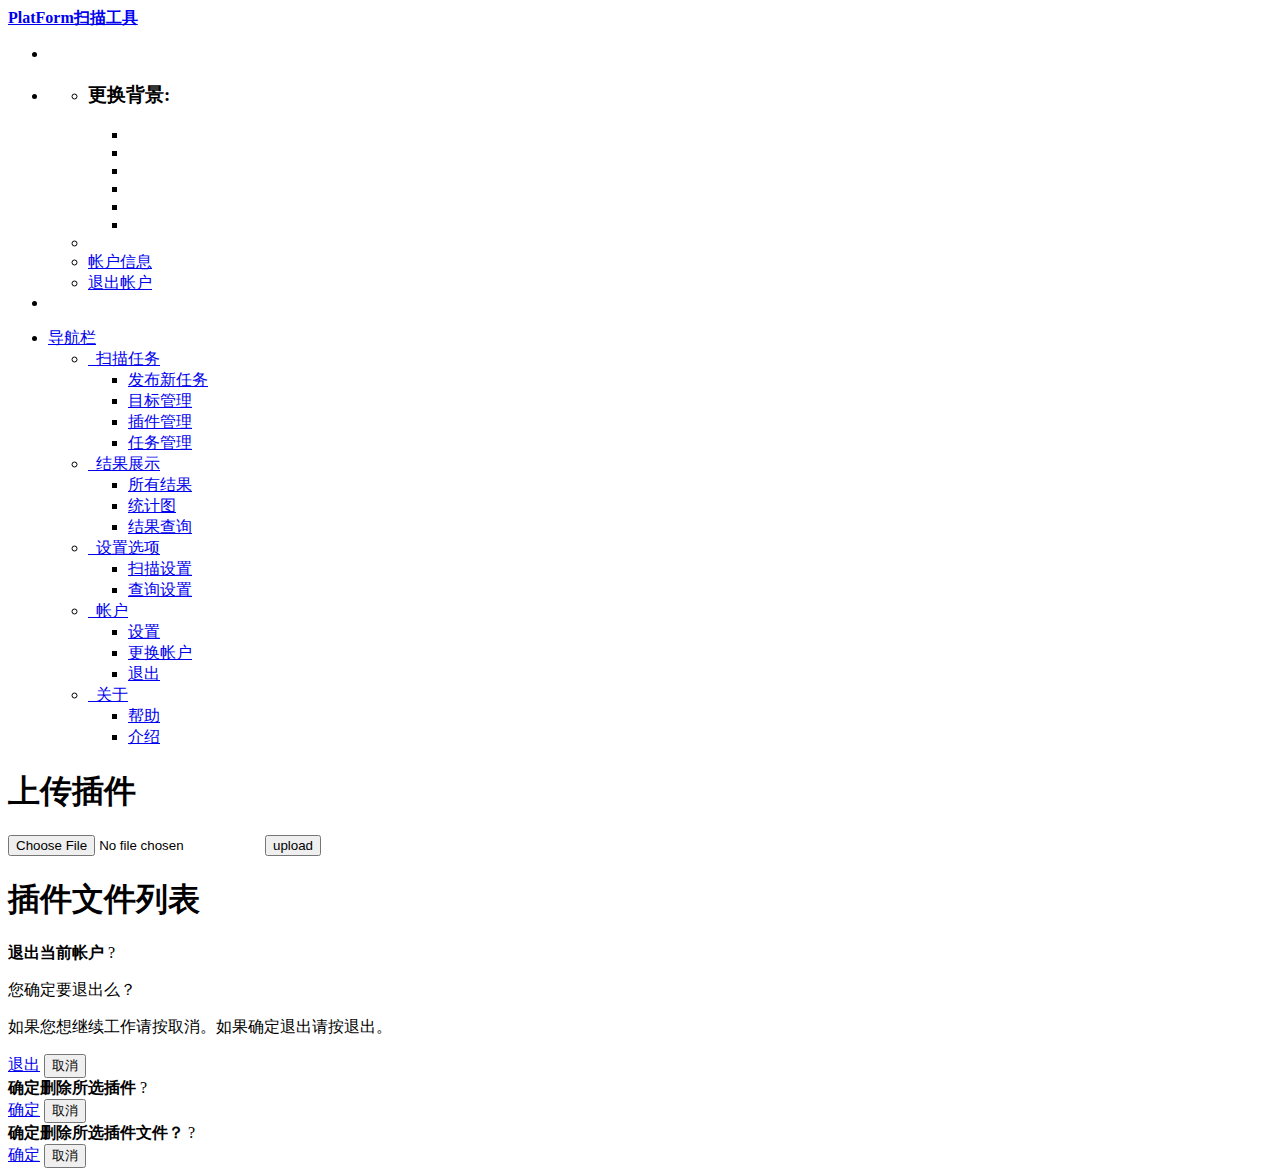
==== server/scanning/templates/pluginSetting.html @ ad370039 "init commit" ====
<!DOCTYPE html>
<html>

<head>
  <title>PlatForm扫描工具</title>
  <meta name="viewport" content="width=device-width, initial-scale=1.0">
  <meta charset="UTF-8" />

  <!-- Bootstrap -->
  <link href="/static/css/bootstrap.min.css" rel="stylesheet">
  <link href="/static/css/bootstrap-checkbox.css" rel="stylesheet">
  <link href="/static/css/fonts/font-awesome.min.css" rel="stylesheet">
  <link href="/static/css/mytheme.css" rel="stylesheet">
  <link href="/static/css/messagebox.css" rel="stylesheet">

  <script src="/static/js/jquery-1.10.2.min.js"></script>
  <script src="/static/js/bootstrap.min.js"></script>
  <script src="/static/js/angular.min.js"></script>
  <script src="/static/js/scanning.js"></script>
  <script src="/static/js/minimal.min.js"></script>
  <script src="/static/js/jquery.mmenu.min.js"></script>
  <script src="/static/js/jquery.sparkline.min.js"></script>
  <script src="/static/js/jquery.nicescroll.min.js"></script>

  <script src="/static/js/messagebox/jquery-ui.min.js"></script>
  <script src="/static/js/messagebox/plugins.js"></script>
  <script src="/static/js/messagebox/actions.js"></script>
  <style>
    a.list-group-item i {
      display: none
    }

    a.list-group-item:hover i {
      display: block;
    }
  </style>

  <!-- HTML5 Shim and Respond.js IE8 support of HTML5 elements and media queries -->
  <!-- WARNING: Respond.js doesn't work if you view the page via file:// -->
  <!--[if lt IE 9]>
      <script src="https://oss.maxcdn.com/libs/html5shiv/3.7.0/html5shiv.js"></script>
      <script src="https://oss.maxcdn.com/libs/respond.js/1.3.0/respond.min.js"></script>
    <![endif]-->
</head>

<body class="bg-7">

  <!-- Wrap all page content here -->
  <div id="wrap" ng-app="scantool" ng-controller="boxCtrl">




    <!-- Make page fluid -->
    <div class="row">





      <!-- Fixed navbar -->
      <div class="navbar navbar-default navbar-fixed-top navbar-transparent-black mm-fixed-top" role="navigation" id="navbar">



        <!-- Branding -->
        <div class="navbar-header col-md-2">
          <a class="navbar-brand" href="#">
            <strong>PlatForm扫描工具</strong>
          </a>
          <div class="sidebar-collapse">
            <a href="#">
              <i class="fa fa-bars"></i>
            </a>
          </div>
        </div>
        <!-- Branding end -->



        <!-- .nav-collapse -->
        <div class="navbar-collapse">

          <!-- Page refresh -->
          <ul class="nav navbar-nav refresh">
            <li class="divided">
              <a href="#" class="page-refresh">
                <i class="fa fa-refresh"></i>
              </a>
            </li>
          </ul>
          <!-- /Page refresh -->
          <ul class="nav navbar-nav quick-actions">
            <li class="dropdown divided user" id="current-user">

              <a class="dropdown-toggle options" data-toggle="dropdown" href="#">
                <span ng-bind='logUser'></span>
                <i class="fa fa-caret-down"></i>
              </a>

              <ul class="dropdown-menu arrow settings" style="left:-70px">

                <li>

                  <h3>更换背景:</h3>
                  <ul id="color-schemes">
                    <li>
                      <a href="#" class="bg-1"></a>
                    </li>
                    <li>
                      <a href="#" class="bg-2"></a>
                    </li>
                    <li>
                      <a href="#" class="bg-3"></a>
                    </li>
                    <li>
                      <a href="#" class="bg-4"></a>
                    </li>
                    <li>
                      <a href="#" class="bg-5"></a>
                    </li>
                    <li>
                      <a href="#" class="bg-6"></a>
                    </li>
                  </ul>

                </li>

                <li class="divider"></li>

                <li>
                  <a href="#">
                    <i class="fa fa-user"></i>帐户信息</a>
                </li>

                <li>
                  <a href="#" class="mb-control" data-box="#mb-signout">
                    <span class="fa fa-sign-out">退出帐户</span>
                  </a>
                </li>
              </ul>
            </li>

            <li>
              <a href="#">
                <i class="fa fa-user"></i>
              </a>
            </li>

          </ul>


          <!-- Sidebar -->
          <ul class="nav navbar-nav side-nav" id="sidebar">

            <li class="navigation" id="navigation">
              <a href="#" class="sidebar-toggle" data-toggle="#navigation">导航栏
                <i class="fa fa-angle-up"></i>
              </a>

              <ul class="menu">


                <li class="dropdown   open active">
                  <a href="#" class="dropdown-toggle" data-toggle="dropdown">
                    <i class="fa fa-list"></i>&ensp;扫描任务
                    <b class="fa fa-plus dropdown-plus"></b>
                  </a>
                  <ul class="dropdown-menu">
                    <li>
                      <a href="/scanning/index">
                        <i class="fa fa-caret-right"></i>发布新任务</a>
                    </li>
                    <li>
                      <a href="/scanning/target">
                        <i class="fa fa-caret-right"></i> 目标管理</a>
                    </li>
                    <li class='active'>
                      <a href="#">
                        <i class="fa fa-caret-right"></i>插件管理</a>
                    </li>
                    <li>
                      <a href="/scanning/task">
                        <i class="fa fa-caret-right"></i>任务管理</a>
                    </li>
                  </ul>
                </li>
                <li class="dropdown">
                  <a href="#" class="dropdown-toggle" data-toggle="dropdown">
                    <i class="fa fa-bar-chart-o"></i>&ensp;结果展示
                    <b class="fa fa-plus dropdown-plus"></b>
                  </a>
                  <ul class="dropdown-menu">
                    <li>
                      <a href="#">
                        <i class="fa fa-caret-right"></i>所有结果</a>
                    </li>
                    <li>
                      <a href="#">
                        <i class="fa fa-caret-right"></i>统计图</a>
                    </li>
                    <li>
                      <a href="#">
                        <i class="fa fa-caret-right"></i>结果查询</a>
                    </li>
                  </ul>
                </li>
                <li class="dropdown">
                  <a href="#" class="dropdown-toggle" data-toggle="dropdown">
                    <i class="fa fa-desktop"></i>&ensp;设置选项
                    <b class="fa fa-plus dropdown-plus"></b>
                  </a>
                  <ul class="dropdown-menu">

                    <li>
                      <a href="#">
                        <i class="fa fa-caret-right"></i>扫描设置</a>
                    </li>
                    <li>
                      <a href="#">
                        <i class="fa fa-caret-right"></i>查询设置</a>
                    </li>
                  </ul>
                </li>
                <li class="dropdown">
                  <a href="#" class="dropdown-toggle" data-toggle="dropdown">
                    <i class="fa fa-tachometer"></i>&ensp;帐户
                    <b class="fa fa-plus dropdown-plus"></b>
                  </a>
                  <ul class="dropdown-menu">
                    <li>
                      <a href="#">
                        <i class="fa fa-caret-right"></i>设置</a>
                    </li>
                    <li>
                      <a href="#">
                        <i class="fa fa-caret-right"></i>更换帐户</a>
                    </li>
                    <li>
                      <a href="#">
                        <i class="fa fa-caret-right"></i>退出</a>
                    </li>
                  </ul>
                </li>
                <li class="dropdown">
                  <a href="#" class="dropdown-toggle" data-toggle="dropdown">
                    <i class="fa fa-play-circle"></i>&ensp;关于
                    <b class="fa fa-plus dropdown-plus"></b>
                  </a>
                  <ul class="dropdown-menu">
                    <li>
                      <a href="#">
                        <i class="fa fa-caret-right"></i>帮助</a>
                    </li>
                    <li>
                      <a href="#">
                        <i class="fa fa-caret-right"></i>介绍</a>
                    </li>
                  </ul>
                </li>




              </ul>

            </li>





          </ul>
          <!-- Sidebar end -->





        </div>
        <!--/.nav-collapse -->





      </div>
      <!-- Fixed navbar end -->






      <!-- Page content -->
      <div id="content" class="col-md-12">









        <!-- page header -->
        <div class="pageheader">


        </div>
        <!-- /page header -->






        <!-- content main container -->
        <div class="main">

          <div class="col-md-4">
            <!-- tile -->


            <section class="tile color transparent-white">
              <!-- tile header -->
              <div class="tile-header">
                <h1>
                  <strong>上传插件</strong>
                </h1>


              </div>
              <!-- /tile header -->

              <!-- tile body -->
              <div class="tile-body">
                <form class="form-horizontal" role="form" enctype="multipart/form-data" action="/data/uploadFilePlugin/" method="post">
                  <div class="form-group">
                    <div class="col-sm-1"></div>
                    <div class="col-sm-10">
                      <input type="file" name="myfile" />
                      <input type="submit" class="btn btn-greensea" value="upload" />
                    </div>
                  </div>
                </form>

              </div>
              <!-- /tile body -->
            </section>


            <!-- /tile -->
          </div>
          <div class='col-md-4'>


            <section class="tile color transparent-black">
              <div class="tile-header">
                <h1>
                  <strong>插件文件列表</strong>
                </h1>

              </div>
              <div class="tile-body">
                <div class="list-group">
                  <a href="#" class="list-group-item" ng-repeat='pfile in pluginFiles'>
                    <i class='fa fa-trash-o pull-right ' ng-click='openDelpluginFileConfirmMessageBox(pfile.name)' style='font-size:24px; color:red'></i>
                    <h4 class="list-group-item-heading" ng-bind='pfile.name'></h4>

                  </a>

                </div>
              </div>
            </section>
          </div>
        </div>
        <!-- /content container -->






      </div>
      <!-- Page content end -->









    </div>
    <!-- Make page fluid-->



    <!-- MESSAGE BOX signout    -->
    <div class="message-box animated fadeIn" data-sound="alert" id="mb-signout">
      <div class="mb-container">
        <div class="mb-middle">
          <div class="mb-title">
            <span class="fa fa-sign-out"></span>
            <strong>退出当前帐户</strong> ?</div>
          <div class="mb-content">
            <p>您确定要退出么？</p>
            <p>如果您想继续工作请按取消。如果确定退出请按退出。</p>

          </div>
          <div class="mb-footer">
            <div class="pull-right">
              <a href="/scanning/logout" class="btn btn-success btn-lg">退出</a>
              <button class="btn btn-default btn-lg mb-control-close">取消</button>
            </div>
          </div>
        </div>
      </div>
    </div>
    <!-- END MESSAGE BOX  signout-->


    <!-- MESSAGE BOX confirm del protocal-->
    <div class="message-box animated fadeIn" data-sound="alert" id="mb-confirm-delprotocal">
      <div class="mb-container">
        <div class="mb-middle">
          <div class="mb-title">
            <span class="fa fa-sign-out"></span>
            <strong>确定删除所选插件</strong> ?</div>
          <div class="mb-content">
          </div>
          <div class="mb-footer">
            <div class="pull-right">
              <a href="#" class="btn btn-success btn-lg mb-control-close" ng-click='upDeleteProtocal()'>确定</a>
              <button class="btn btn-default btn-lg mb-control-close">取消</button>
            </div>
          </div>
        </div>
      </div>
    </div>
    <!-- END MESSAGE BOX confirm del protocal-->

    <!-- MESSAGE BOX confirm del target-->
    <div class="message-box animated fadeIn" data-sound="alert" id="mb-confirm-delpluginfile">
      <div class="mb-container">
        <div class="mb-middle">
          <div class="mb-title">
            <span class="fa fa-sign-out"></span>
            <strong>确定删除所选插件文件？</strong> ?</div>
          <div class="mb-content">
          </div>
          <div class="mb-footer">
            <div class="pull-right">
              <a href="#" class="btn btn-success btn-lg mb-control-close" ng-click='upDeletePluginFile()'>确定</a>
              <button class="btn btn-default btn-lg mb-control-close">取消</button>
            </div>
          </div>
        </div>
      </div>
    </div>
    <!-- END MESSAGE BOX confirm-->


    <!-- START PRELOADS -->
    <audio id="audio-alert" src="/static/audio/alert.mp3" preload="auto"></audio>
    <audio id="audio-fail" src="/static/audio/fail.mp3" preload="auto"></audio>
    <!-- END PRELOADS -->
  </div>
  <!-- Wrap all page content end -->



</body>

</html>
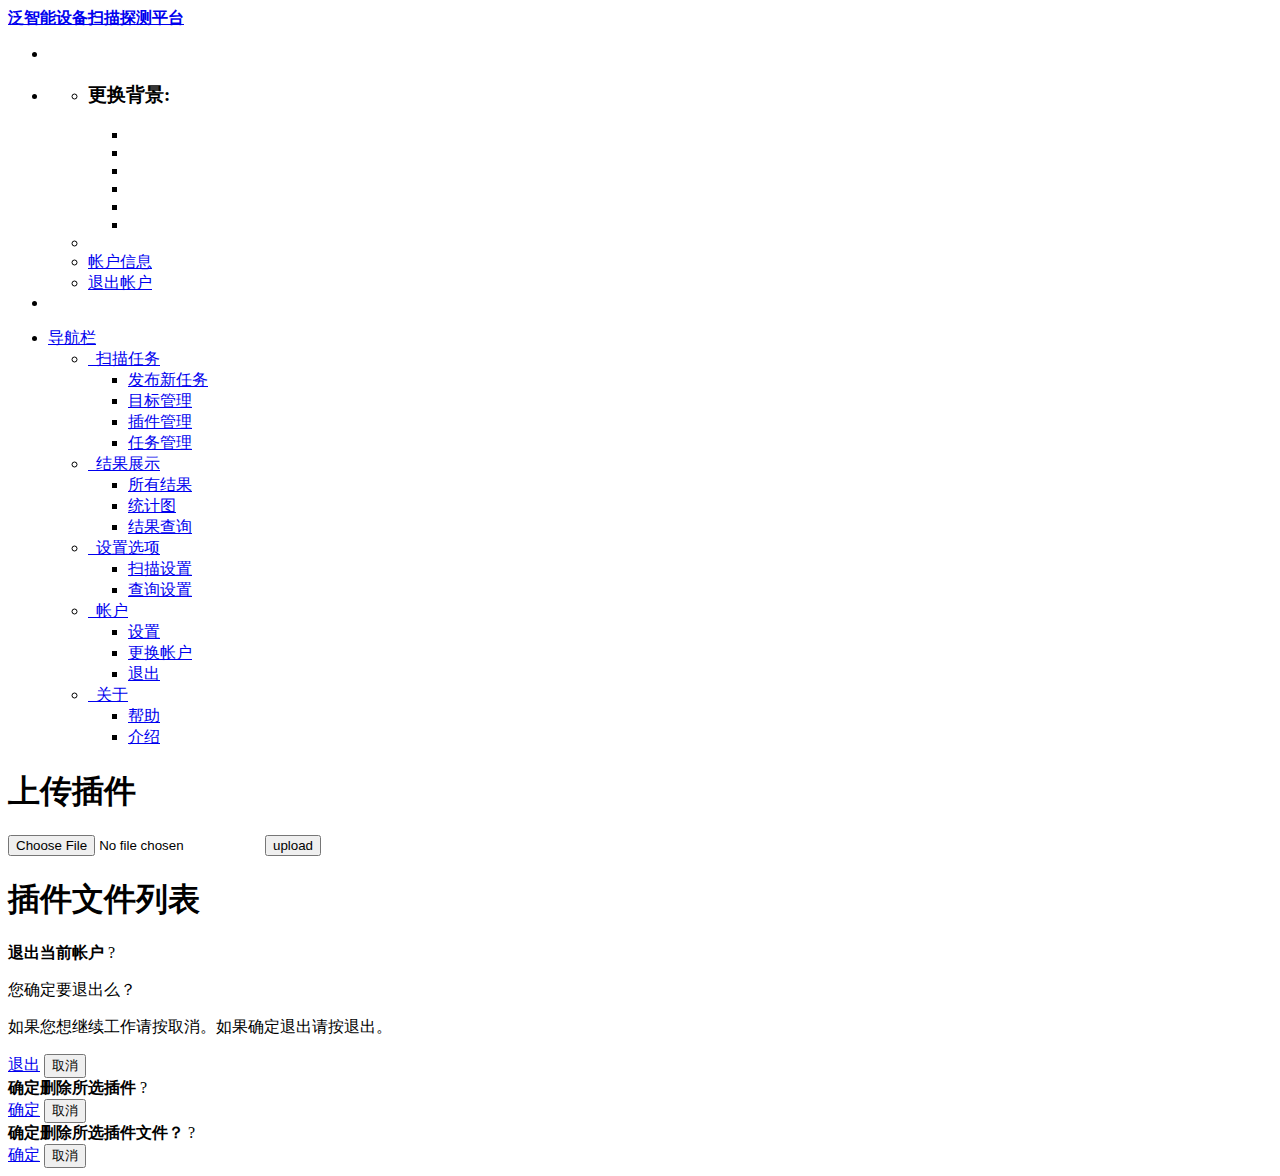
==== commit c02c7561: "coding" ====
--- a/server/scanning/templates/pluginSetting.html
+++ b/server/scanning/templates/pluginSetting.html
@@ -66,7 +66,7 @@
         <!-- Branding -->
         <div class="navbar-header col-md-2">
           <a class="navbar-brand" href="#">
-            <strong>PlatForm扫描工具</strong>
+            <strong>泛智能设备扫描探测平台</strong>
           </a>
           <div class="sidebar-collapse">
             <a href="#">
